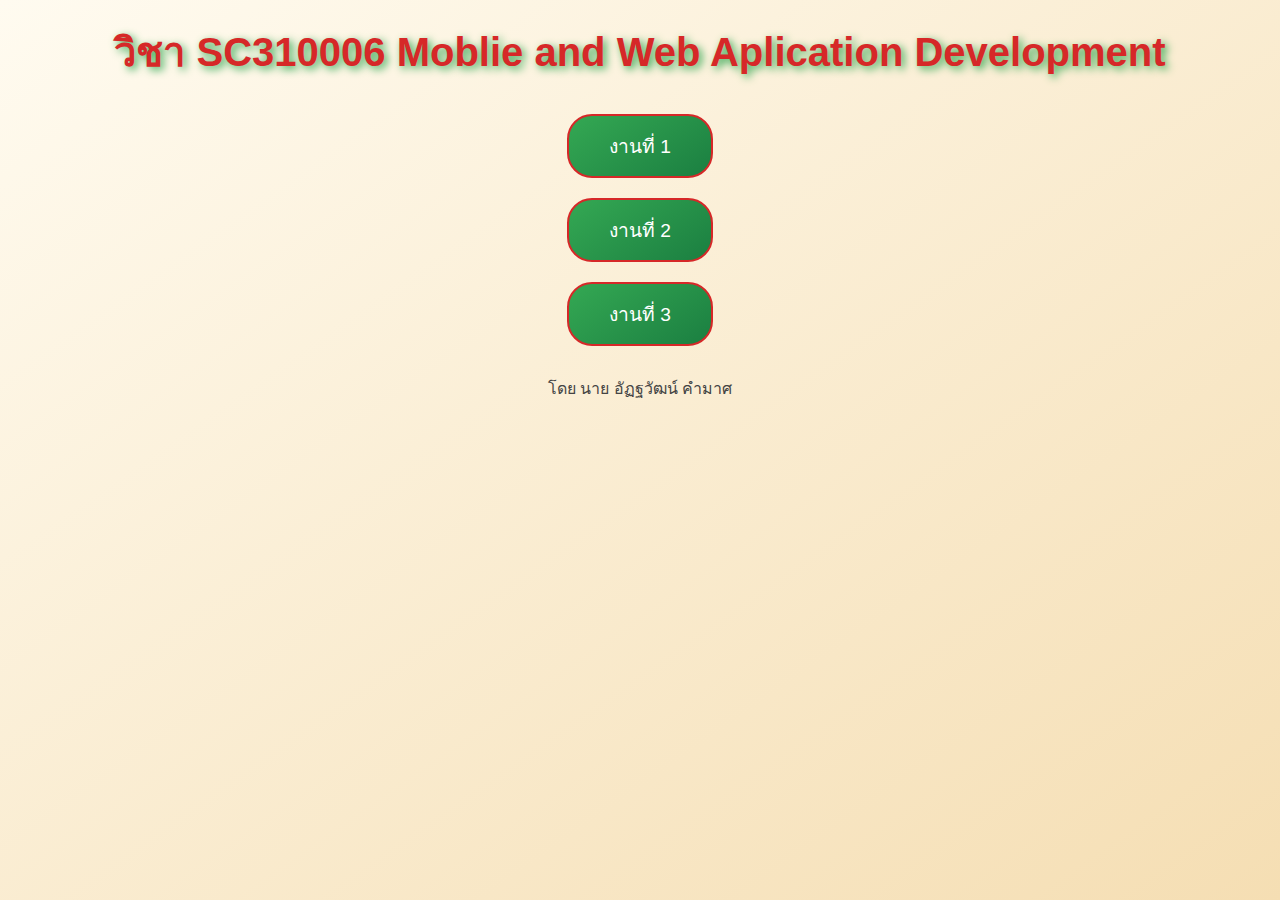
==== index.html @ b35b75c4 "Update work3 li" ====
<html>
  <link rel="stylesheet" href="indexcss.css">
  <body>
    <h1>วิชา SC310006 Moblie and Web Aplication Development </h1>
    <ul>
      <li><a href="work1.html">งานที่ 1</a></li>
      <li><a href="work2.html">งานที่ 2</a></li>
      <li><a href="work3.html">งานที่ 3</a></li>
    </ul>
    โดย นาย อัฏฐวัฒน์ คำมาศ
  </body>
</html>
---- indexcss.css ----
body {
            background: linear-gradient(145deg, #fffbf0, #f5deb3);
            font-family: 'Arial', sans-serif;
            color: #444; 
            text-align: center;
            margin: 0;
            padding: 0;
        }
        h1 {
            font-size: 2.5em;
            color: #d62828;
            margin-top: 20px;
            text-shadow: 3px 3px 8px #34a853; 
        }
        .content {
            max-width: 800px;
            margin: 30px auto;
            padding: 30px;
            border: 5px solid #34a853; 
            border-radius: 15px;
            background: linear-gradient(145deg, #fff, #f7f3e8); 
            box-shadow: 0px 0px 15px rgba(52, 168, 83, 0.5), 
                        0px 0px 15px rgba(214, 40, 40, 0.5);
        }
        ul {
            list-style-type: none;
            padding: 0;
            margin: 30px 0;
        }
        li {
            margin: 20px 0; 
        }
        a {
            color: #fff; 
            text-decoration: none;
            padding: 15px 40px; 
            background: linear-gradient(145deg, #34a853, #1b7f41); 
            border: 2px solid #d62828; 
            border-radius: 25px;
            font-size: 1.2em;
            transition: all 0.3s ease-in-out;
            display: inline-block;
        }
        a:hover {
            background: linear-gradient(145deg, #d62828, #960c0c); 
            transform: translateY(-5px) scale(1.1); 
            box-shadow: 0px 10px 15px rgba(0, 0, 0, 0.2);
        }
        footer {
            margin-top: 40px;
            font-size: 1em;
            color: #555;
        }
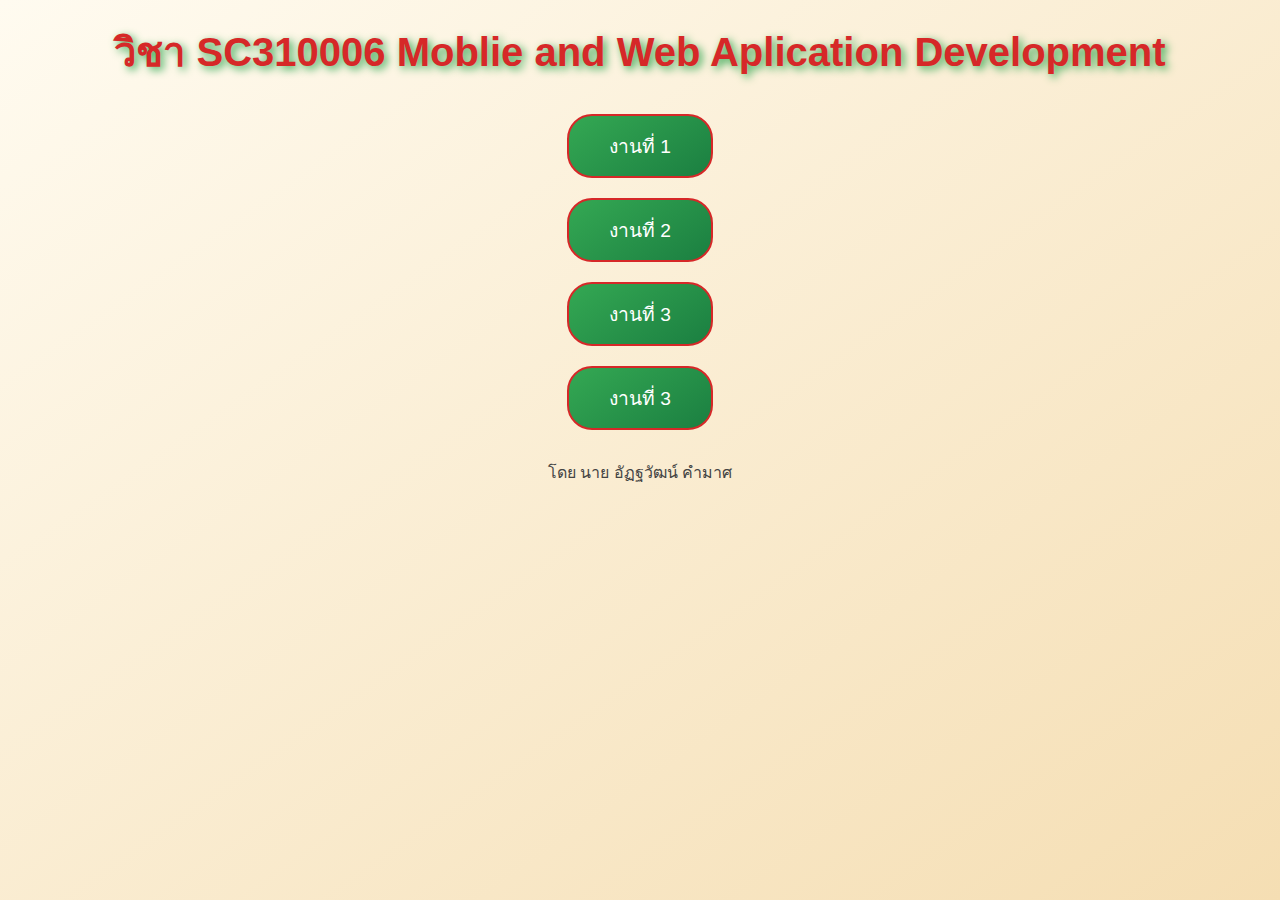
==== commit 314c607e: "Update index.html" ====
--- a/index.html
+++ b/index.html
@@ -6,6 +6,7 @@
       <li><a href="work1.html">งานที่ 1</a></li>
       <li><a href="work2.html">งานที่ 2</a></li>
       <li><a href="work3.html">งานที่ 3</a></li>
+      <li><a href="/Lab4/Lab4.html">งานที่ 3</a></li>
     </ul>
     โดย นาย อัฏฐวัฒน์ คำมาศ
   </body>
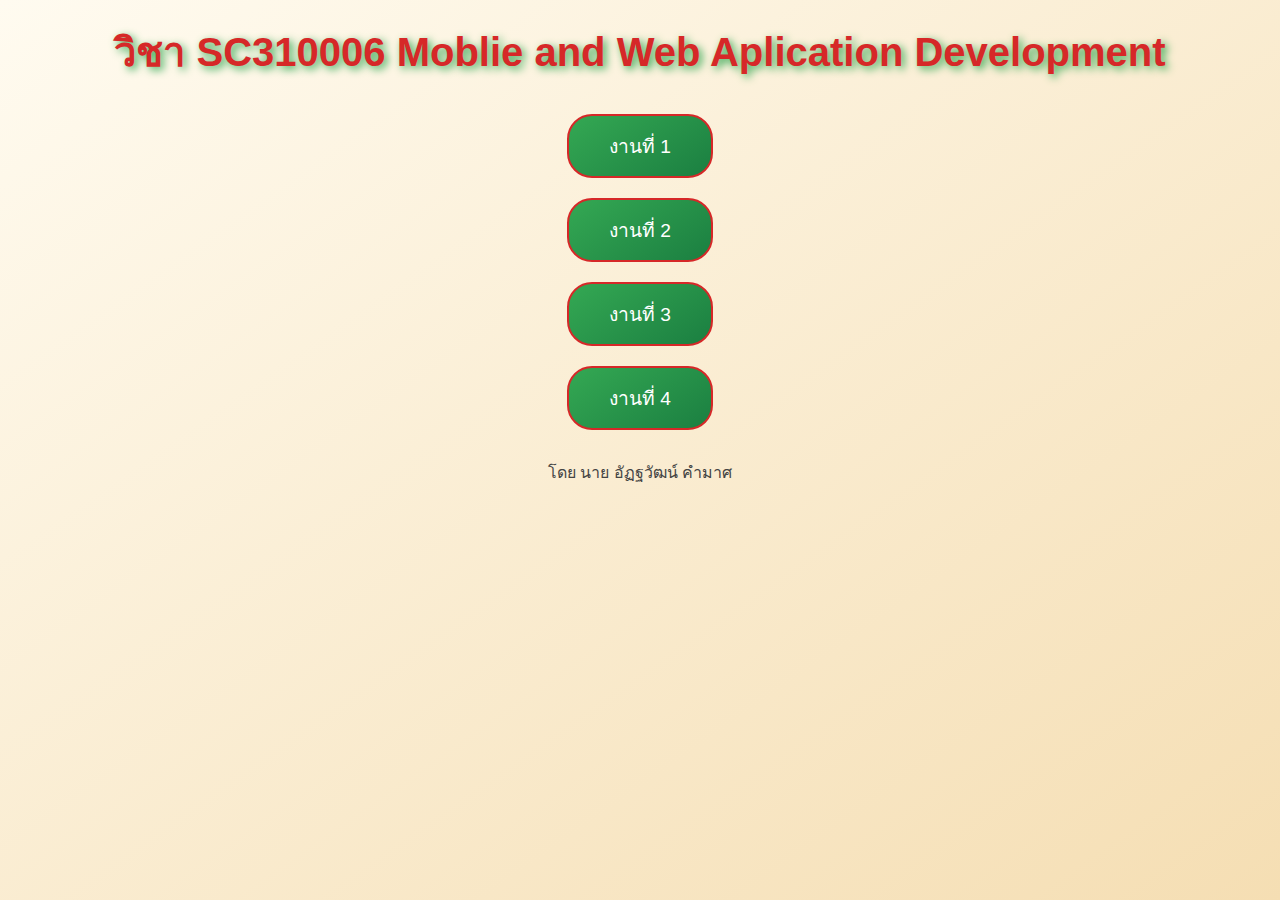
==== commit 0194dee9: "Update index.html" ====
--- a/index.html
+++ b/index.html
@@ -6,7 +6,7 @@
       <li><a href="work1.html">งานที่ 1</a></li>
       <li><a href="work2.html">งานที่ 2</a></li>
       <li><a href="work3.html">งานที่ 3</a></li>
-      <li><a href="/Lab4/Lab4.html">งานที่ 3</a></li>
+      <li><a href="Lab4/Lab4.html">งานที่ 4</a></li>
     </ul>
     โดย นาย อัฏฐวัฒน์ คำมาศ
   </body>
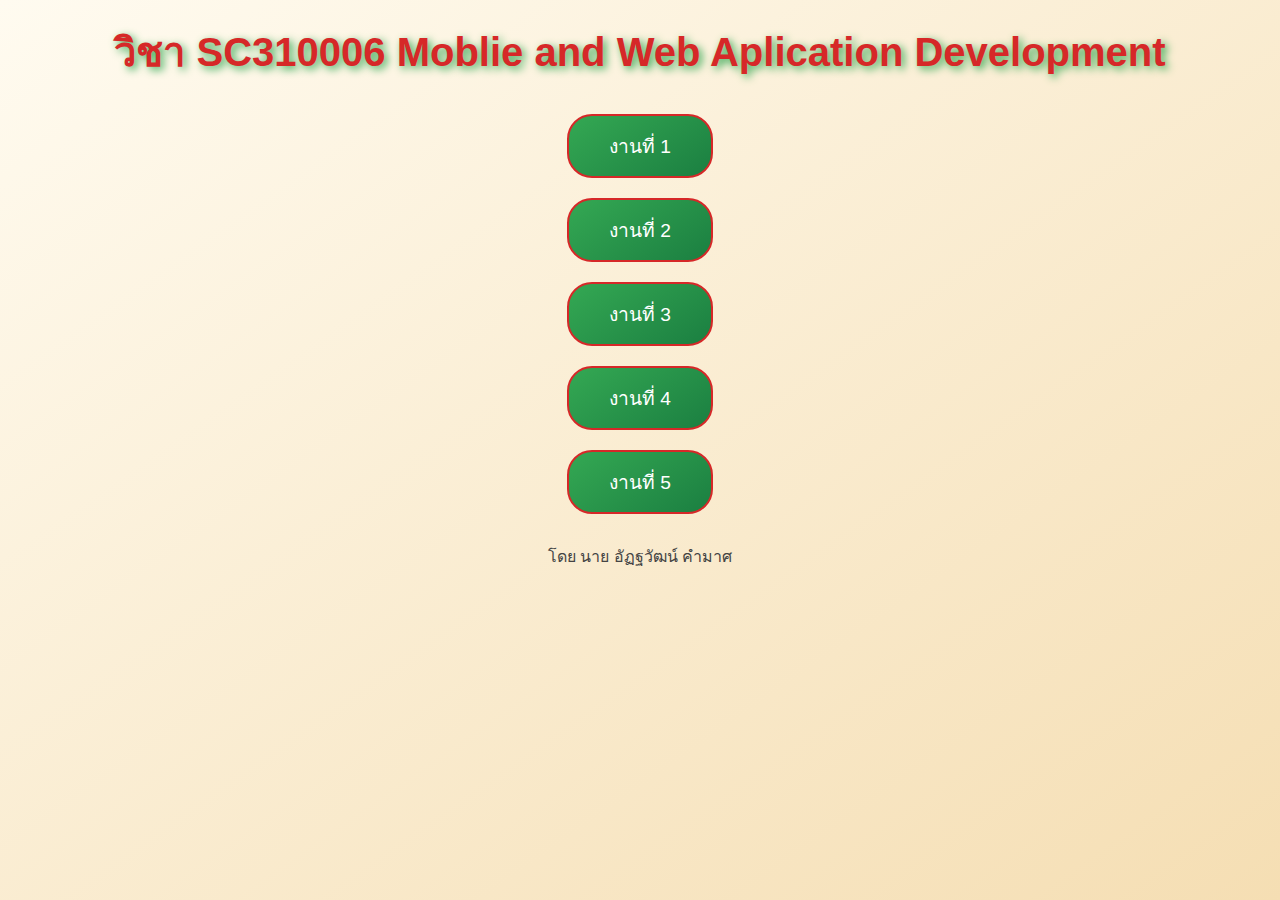
==== commit 91e20ea7: "update index" ====
--- a/index.html
+++ b/index.html
@@ -7,6 +7,7 @@
       <li><a href="work2.html">งานที่ 2</a></li>
       <li><a href="work3.html">งานที่ 3</a></li>
       <li><a href="Lab4/Lab4.html">งานที่ 4</a></li>
+      <li><a href="work5.html">งานที่ 5</a></li>
     </ul>
     โดย นาย อัฏฐวัฒน์ คำมาศ
   </body>
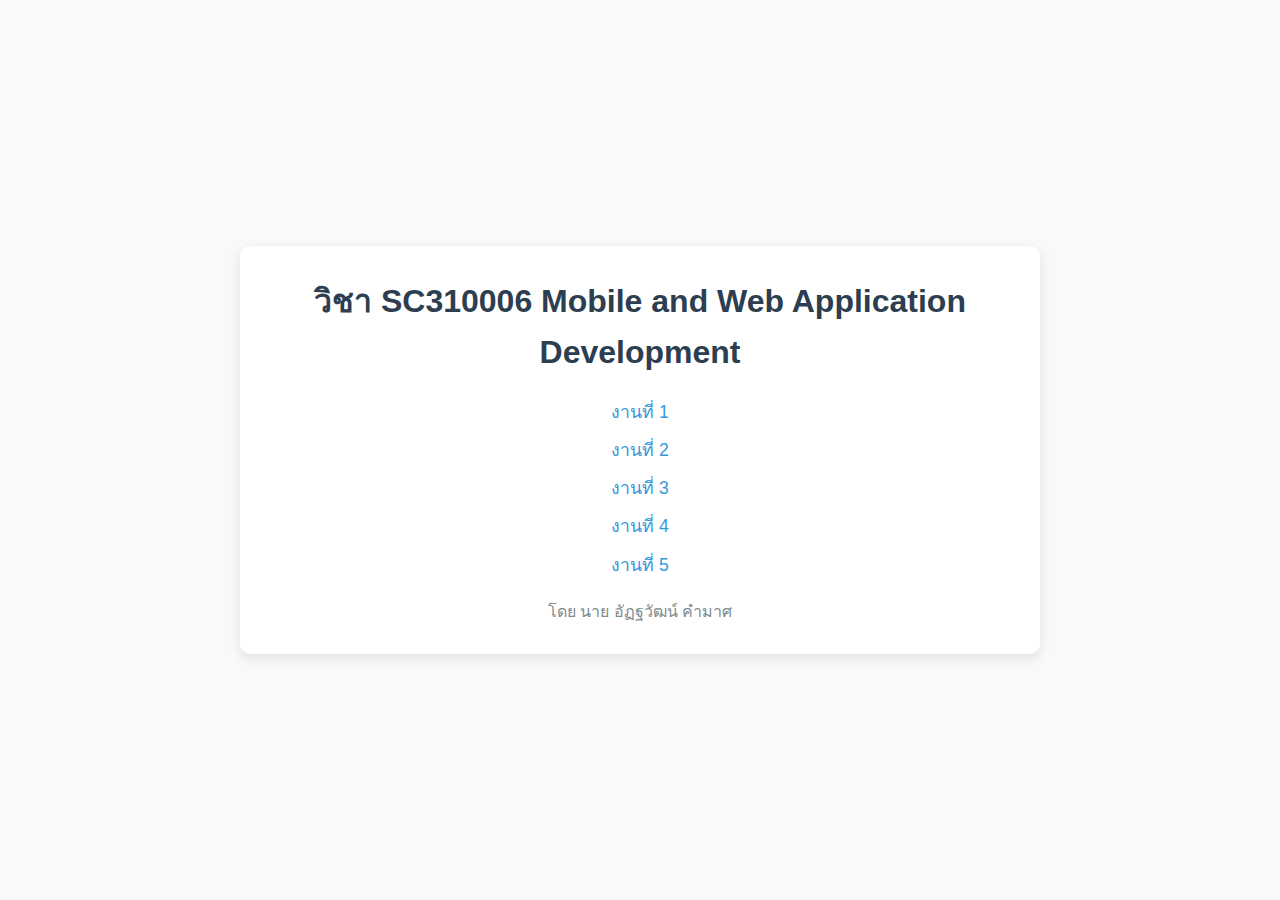
==== commit 93860140: "update index css" ====
--- a/index.html
+++ b/index.html
@@ -1,14 +1,22 @@
-<html>
-  <link rel="stylesheet" href="indexcss.css">
-  <body>
-    <h1>วิชา SC310006 Moblie and Web Aplication Development </h1>
-    <ul>
-      <li><a href="work1.html">งานที่ 1</a></li>
-      <li><a href="work2.html">งานที่ 2</a></li>
-      <li><a href="work3.html">งานที่ 3</a></li>
-      <li><a href="Lab4/Lab4.html">งานที่ 4</a></li>
-      <li><a href="work5.html">งานที่ 5</a></li>
-    </ul>
-    โดย นาย อัฏฐวัฒน์ คำมาศ
-  </body>
-</html>
+<!DOCTYPE html>
+<html lang="th">
+<head>
+    <meta charset="UTF-8">
+    <meta name="viewport" content="width=device-width, initial-scale=1.0">
+    <title>วิชา SC310006 Mobile and Web Application Development</title>
+    <link rel="stylesheet" href="kept/cssindex/indexcss.css">
+</head>
+<body>
+    <div class="container">
+        <h1>วิชา SC310006 Mobile and Web Application Development</h1>
+        <ul class="work-list">
+            <li><a href="work1.html">งานที่ 1</a></li>
+            <li><a href="work2.html">งานที่ 2</a></li>
+            <li><a href="work3.html">งานที่ 3</a></li>
+            <li><a href="Lab4/Lab4.html">งานที่ 4</a></li>
+            <li><a href="work5.html">งานที่ 5</a></li>
+        </ul>
+        <p class="author">โดย นาย อัฏฐวัฒน์ คำมาศ</p>
+    </div>
+</body>
+</html>--- a/kept/cssindex/indexcss.css
+++ b/kept/cssindex/indexcss.css
@@ -0,0 +1,65 @@
+/* Reset CSS เพื่อลบค่าเริ่มต้นของเบราว์เซอร์ */
+* {
+    margin: 0;
+    padding: 0;
+    box-sizing: border-box;
+}
+
+/* พื้นหลังและฟอนต์หลัก */
+body {
+    font-family: 'Segoe UI', Tahoma, Geneva, Verdana, sans-serif;
+    background-color: #f9f9f9;
+    color: #333;
+    line-height: 1.6;
+    display: flex;
+    justify-content: center;
+    align-items: center;
+    min-height: 100vh;
+    padding: 20px;
+}
+
+/* Container สำหรับจัดวางเนื้อหา */
+.container {
+    background-color: #ffffff;
+    border-radius: 10px;
+    box-shadow: 0 4px 12px rgba(0, 0, 0, 0.1);
+    padding: 30px;
+    max-width: 800px;
+    width: 100%;
+    text-align: center;
+}
+
+/* หัวข้อหลัก */
+h1 {
+    font-size: 2rem;
+    color: #2c3e50;
+    margin-bottom: 20px;
+}
+
+/* รายการงาน */
+.work-list {
+    list-style-type: none;
+    margin-bottom: 20px;
+}
+
+.work-list li {
+    margin: 10px 0;
+}
+
+.work-list a {
+    text-decoration: none;
+    color: #3498db;
+    font-size: 1.1rem;
+    transition: color 0.3s ease;
+}
+
+.work-list a:hover {
+    color: #2980b9;
+}
+
+/* ผู้เขียน */
+.author {
+    font-size: 1rem;
+    color: #7f8c8d;
+    margin-top: 20px;
+}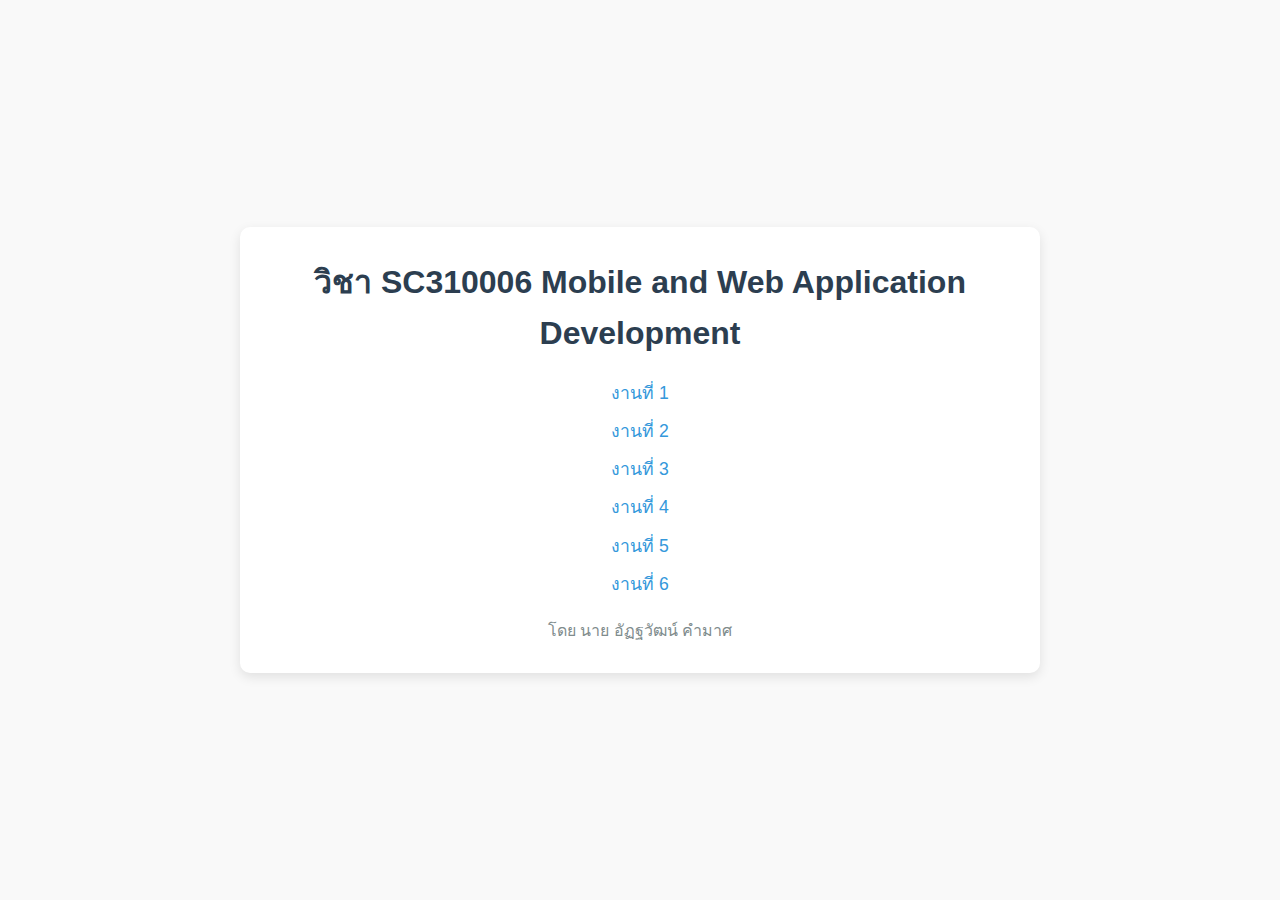
==== commit c5729d63: "index work 6" ====
--- a/index.html
+++ b/index.html
@@ -15,6 +15,7 @@
             <li><a href="work3.html">งานที่ 3</a></li>
             <li><a href="Lab4/Lab4.html">งานที่ 4</a></li>
             <li><a href="work5.html">งานที่ 5</a></li>
+            <li><a href="work6.html">งานที่ 6</a></li>
         </ul>
         <p class="author">โดย นาย อัฏฐวัฒน์ คำมาศ</p>
     </div>
